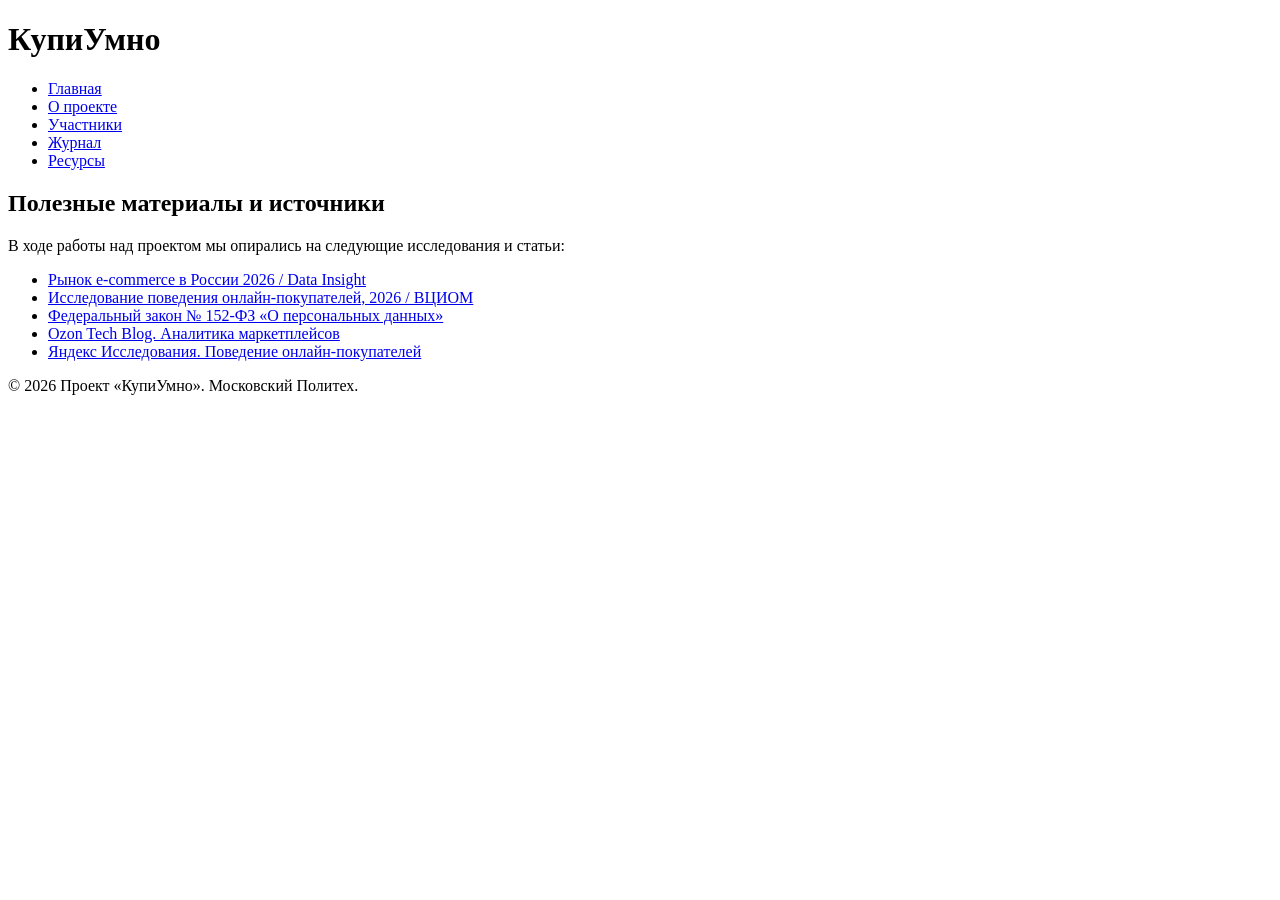
==== site/resources.html @ a5f69f3d "Create site content" ====
<!DOCTYPE html>
<html lang="ru">
<head>
    <meta charset="UTF-8">
    <meta name="viewport" content="width=device-width, initial-scale=1.0">
    <title>Ресурсы - КупиУмно</title>
    <link rel="stylesheet" href="css/tyle.css">
</head>
<body>
    <header>
        <div class="container">
            <h1>КупиУмно</h1>
            <nav>
                <ul>
                    <li><a href="index.html">Главная</a></li>
                    <li><a href="about.html">О проекте</a></li>
                    <li><a href="team.html">Участники</a></li>
                    <li><a href="journal.html">Журнал</a></li>
                    <li><a href="resources.html" class="active">Ресурсы</a></li>
                </ul>
            </nav>
        </div>
    </header>

    <main class="container">
        <section class="content-section">
            <h2>Полезные материалы и источники</h2>
            <p>В ходе работы над проектом мы опирались на следующие исследования и статьи:</p>
            <ul class="resources-list">
                <li><a href="#" target="_blank">Рынок e-commerce в России 2026 / Data Insight</a> </li>
                <li><a href="#" target="_blank">Исследование поведения онлайн-покупателей, 2026 / ВЦИОМ</a> </li>
                <li><a href="#" target="_blank">Федеральный закон № 152-ФЗ «О персональных данных»</a> </li>
                <li><a href="https://ozon.dev/" target="_blank">Ozon Tech Blog. Аналитика маркетплейсов</a> </li>
                <li><a href="https://yandex.ru/research" target="_blank">Яндекс Исследования. Поведение онлайн-покупателей</a> </li>
            </ul>
        </section>
    </main>

    <footer>
        <div class="container">
            <p>© 2026 Проект «КупиУмно». Московский Политех.</p>
        </div>
    </footer>
</body>
</html>
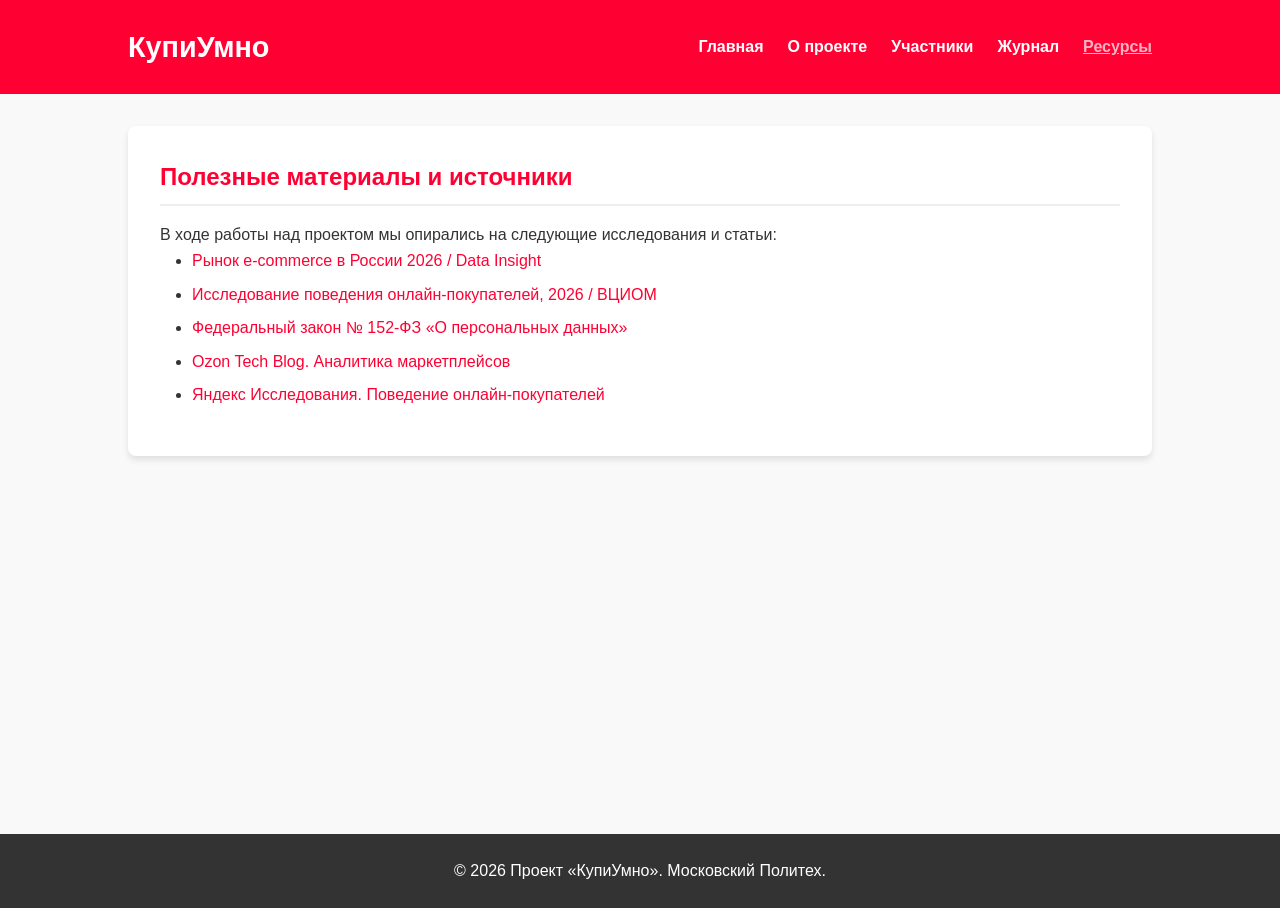
==== commit 3d0999fe: "style bug fixe" ====
--- a/site/resources.html
+++ b/site/resources.html
@@ -4,7 +4,7 @@
     <meta charset="UTF-8">
     <meta name="viewport" content="width=device-width, initial-scale=1.0">
     <title>Ресурсы - КупиУмно</title>
-    <link rel="stylesheet" href="css/tyle.css">
+    <link rel="stylesheet" href="css/style.css">
 </head>
 <body>
     <header>
@@ -42,4 +42,4 @@
         </div>
     </footer>
 </body>
-</html>+</html>
--- a/site/css/style.css
+++ b/site/css/style.css
@@ -0,0 +1,205 @@
+/* Базовые сбросы */
+* {
+    margin: 0;
+    padding: 0;
+    box-sizing: border-box;
+}
+
+body {
+    font-family: 'Segoe UI', Tahoma, Geneva, Verdana, sans-serif;
+    line-height: 1.6;
+    color: #333;
+    background-color: #f9f9f9;
+}
+
+.container {
+    width: 80%;
+    margin: 0 auto;
+    max-width: 1200px;
+}
+
+/* Шапка сайта */
+header {
+    background-color: #ff0033;
+    color: #fff;
+    padding: 1.5rem 0;
+}
+
+header .container {
+    display: flex;
+    justify-content: space-between;
+    align-items: center;
+}
+
+header h1 {
+    font-size: 1.8rem;
+}
+
+nav ul {
+    list-style: none;
+    display: flex;
+    gap: 1.5rem;
+}
+
+nav a {
+    color: #fff;
+    text-decoration: none;
+    font-weight: bold;
+    transition: opacity 0.3s;
+}
+
+nav a:hover, nav a.active {
+    opacity: 0.7;
+    text-decoration: underline;
+}
+
+/* Основной контент */
+main {
+    padding: 2rem 0;
+    min-height: calc(100vh - 160px);
+}
+
+.hero {
+    text-align: center;
+    background: #fff;
+    padding: 3rem 2rem;
+    border-radius: 8px;
+    box-shadow: 0 4px 6px rgba(0,0,0,0.1);
+    margin-top: 2rem;
+}
+
+.hero h2 {
+    margin-bottom: 1rem;
+    color: #ff0033;
+}
+
+.hero p {
+    margin-bottom: 1.5rem;
+    font-size: 1.1rem;
+}
+
+.btn {
+    display: inline-block;
+    background: #ff0033;
+    color: #fff;
+    padding: 0.8rem 1.5rem;
+    text-decoration: none;
+    border-radius: 4px;
+    font-weight: bold;
+}
+
+.btn:hover {
+    background: #cc0029;
+}
+
+/* Секции контента (О проекте, Журнал и т.д.) */
+.content-section {
+    background: #fff;
+    padding: 2rem;
+    border-radius: 8px;
+    box-shadow: 0 4px 6px rgba(0,0,0,0.1);
+    margin-bottom: 2rem;
+}
+
+.content-section h2 {
+    color: #ff0033;
+    margin-bottom: 1rem;
+    border-bottom: 2px solid #eee;
+    padding-bottom: 0.5rem;
+}
+
+.content-section h3 {
+    margin-top: 1.5rem;
+    margin-bottom: 0.5rem;
+}
+
+.content-section ul {
+    margin-left: 2rem;
+    margin-bottom: 1rem;
+}
+
+/* Сетка для участников */
+.team-grid {
+    display: flex;
+    flex-wrap: wrap;
+    gap: 1.5rem;
+    margin-top: 1.5rem;
+}
+
+.team-card {
+    background: #f4f4f4;
+    padding: 1.5rem;
+    border-radius: 8px;
+    width: calc(25% - 1.125rem);
+    box-shadow: 0 2px 4px rgba(0,0,0,0.05);
+}
+
+.team-card h3 {
+    margin-top: 0;
+    font-size: 1.1rem;
+    color: #333;
+}
+
+/* Посты журнала */
+.post {
+    margin-bottom: 2rem;
+    padding-bottom: 1rem;
+    border-bottom: 1px solid #eee;
+}
+
+.post .date {
+    color: #888;
+    font-size: 0.9rem;
+    margin-bottom: 0.5rem;
+}
+
+/* Список ресурсов */
+.resources-list li {
+    margin-bottom: 0.5rem;
+}
+
+.resources-list a {
+    color: #ff0033;
+    text-decoration: none;
+}
+
+.resources-list a:hover {
+    text-decoration: underline;
+}
+
+/* Подвал */
+footer {
+    text-align: center;
+    padding: 1.5rem 0;
+    background: #333;
+    color: #fff;
+}
+
+/* Изображения */
+/* Стили для интеграции графических материалов и диаграмм */
+.img-container {
+    margin: 2rem auto;
+    text-align: center;
+    max-width: 800px; /* Ограничение максимальной ширины схем для десктопов */
+    background-color: #ffffff;
+    padding: 1rem;
+    border: 1px solid #e1e1e1;
+    border-radius: 6px;
+}
+
+.project-img {
+    max-width: 100%;
+    height: auto;
+    display: block;
+    margin: 0 auto;
+    border: 1px solid #eeeeee;
+}
+
+.img-caption {
+    font-size: 0.9rem;
+    color: #555555;
+    margin-top: 0.75rem;
+    font-family: Arial, sans-serif;
+    font-weight: normal;
+    line-height: 1.4;
+}
